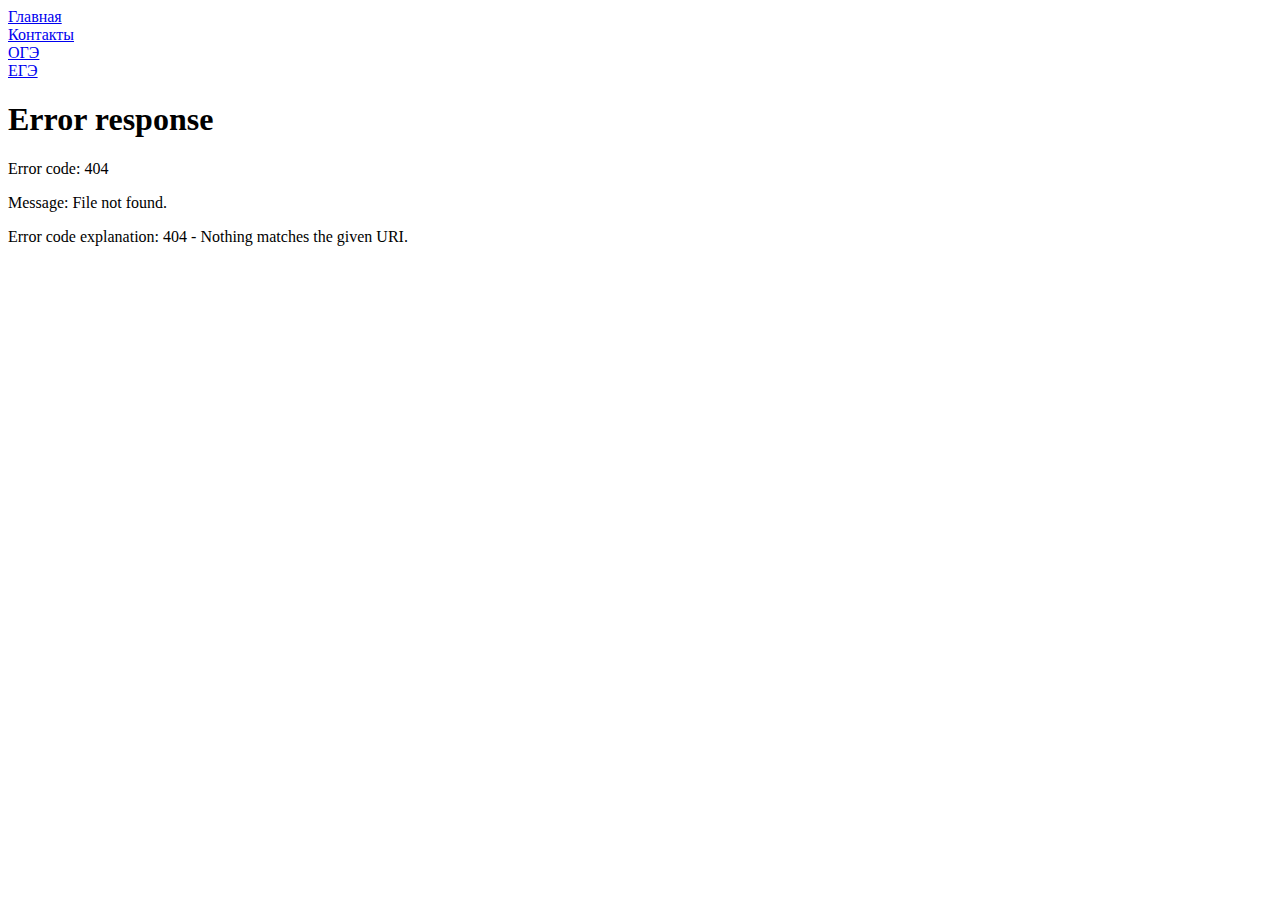
==== index.html @ abf08457 "first commit" ====
<!DOCTYPE html>
<html lang="en">

<head>
  <meta charset="UTF-8">
  <meta http-equiv="X-UA-Compatible" content="IE=edge">
  <meta name="viewport" content="width=device-width, initial-scale=1.0">
  <title>Document</title>
</head>

<body>
  <footer>
    <a href="/">Главная</a><br>
    <a href="/contacts">Контакты</a><br>
    <a href="/oge">ОГЭ</a><br>
    <a href="/ege">ЕГЭ</a><br>
  </footer>
  <div class="container"></div>
  <script src="index.js"></script>
</body>

</html>
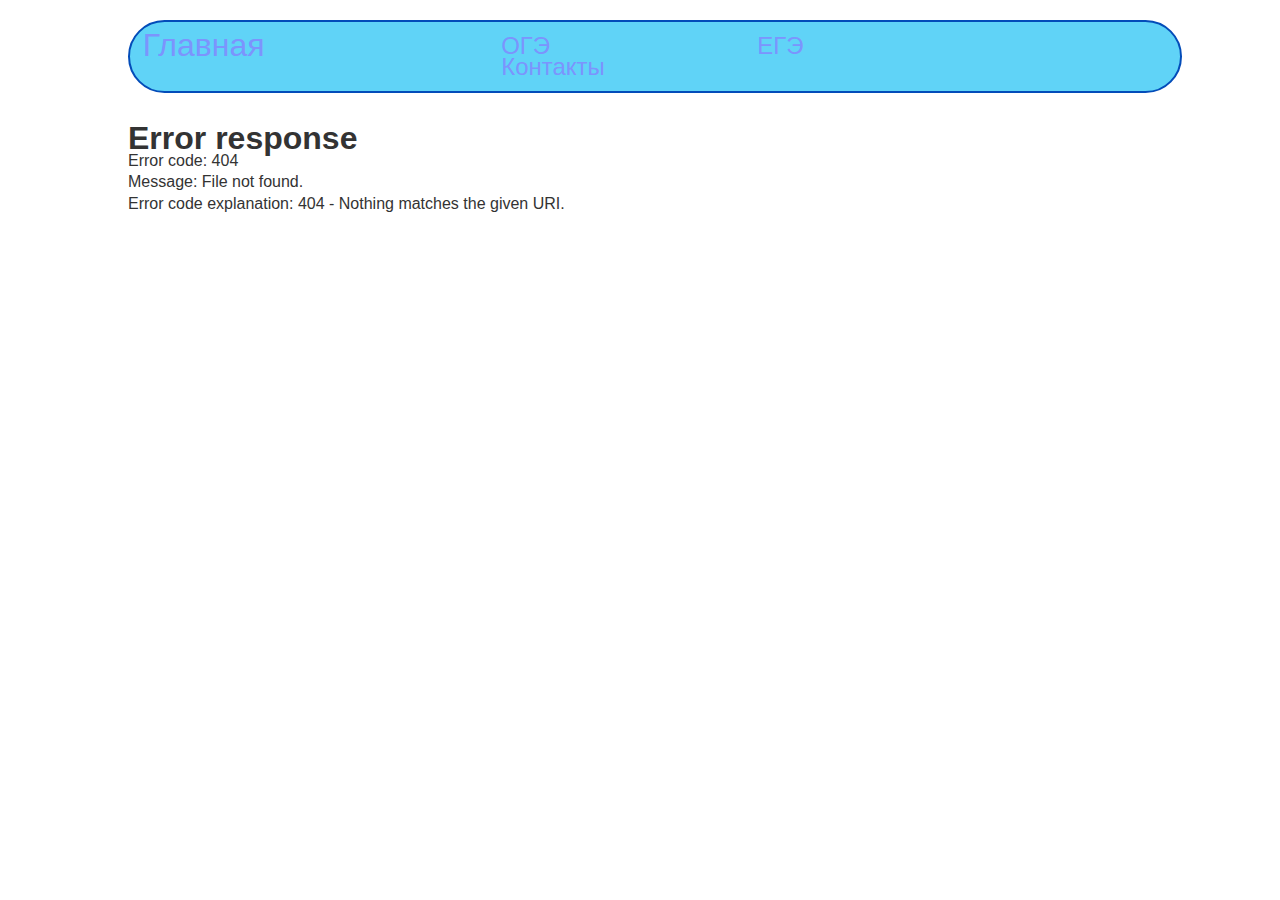
==== commit 6c990203: "Сделал главную" ====
--- a/index.html
+++ b/index.html
@@ -5,16 +5,17 @@
   <meta charset="UTF-8">
   <meta http-equiv="X-UA-Compatible" content="IE=edge">
   <meta name="viewport" content="width=device-width, initial-scale=1.0">
+  <link rel="stylesheet" href="index.css">
   <title>Document</title>
 </head>
 
 <body>
-  <footer>
-    <a href="/">Главная</a><br>
-    <a href="/contacts">Контакты</a><br>
-    <a href="/oge">ОГЭ</a><br>
-    <a href="/ege">ЕГЭ</a><br>
-  </footer>
+    <header>
+        <div id="logo"><a href="/">Главная</a><br></div>
+        <div id="oge"><a href="/oge">ОГЭ</a><br></div>
+        <div id="ege"><a href="/ege">ЕГЭ</a><br></div>
+        <div id="contacts"><a href="/contacts">Контакты</a><br></div>
+      </header>
   <div class="container"></div>
   <script src="index.js"></script>
 </body>
--- a/index.css
+++ b/index.css
@@ -0,0 +1,133 @@
+@charset "UTF-8";
+*{
+  margin: 0;
+  padding: 0;
+  outline: none;
+}
+
+html{height: 100%}
+
+body{
+  width: 100%;
+  height: 100%;
+  background-color: #fff;
+  color: #333;
+  font-family: "Segoe UI", Arial, sans-serif;
+  font-size: 1em;
+  line-height: 135%;
+  float: left;
+}
+
+img {
+  max-width: 100%;
+  height: auto;
+  width: auto\9;
+}
+
+a{
+  color: #7c94fd;
+  text-decoration: none;
+}
+
+a:hover{
+  color: #70e1f5;
+  text-decoration: underline;
+}
+
+a:link{
+    text-decoration: none;
+}
+
+a:visited{
+  color: #034cb9;
+}
+
+a, a:hover {
+  -webkit-transition: all.6s ease;
+  -moz-transition: all.6s ease;
+  -o-transition: all.6s ease;
+  -ms-transition: all.6s ease;
+  transition: all.6s ease;
+}
+
+header {
+    position: sticky;
+    top: 20px;
+    margin-left: 10%;
+    margin-right: 10%;
+    background-color: #60d3f7;
+    width: 80%;
+    float: left;
+    padding: 1%;
+    border: 2px solid #034cb9;
+    margin-bottom: 20px;
+    border-radius: 50px;
+}
+
+header #logo {
+  width: 35%;
+  float: left;
+}
+
+header #logo a {
+  font-size: 2em;
+}
+
+header #oge{
+    float: left;
+    width: 25%;
+    font-size: 1.5em;
+}
+
+header #ege{
+    float: left;
+    width: 33%;
+    font-size: 1.5em;
+}
+
+header #contacts{
+    float: left;
+    font-size: 1.5em;
+}
+
+.container{
+    margin-top: 10%;
+    margin-left: 10%;
+    width: 90%;
+}
+
+.container #center{
+    margin-left: 10%;
+}
+
+.container #center h1{
+    margin-bottom: 3%;
+    font-size: 3em;
+    color: #a9ccff;
+}
+
+.container #center h2{
+    margin-bottom: 3%;
+    font-size: 2em;
+}
+
+.container #center b{
+    font-size: 1.5em;
+}
+
+.container #center #leftCol {
+    width: 40%;
+}
+
+.container #center #rightCol {
+    width: 50%;
+    float: right;
+    background-image: url(img/05998-scaled.png);
+    margin-right: 10%;
+    margin-top: -5%;
+}
+
+.container #center #rightCol #backPack{
+    float: right;
+    margin-top: 15%;
+}